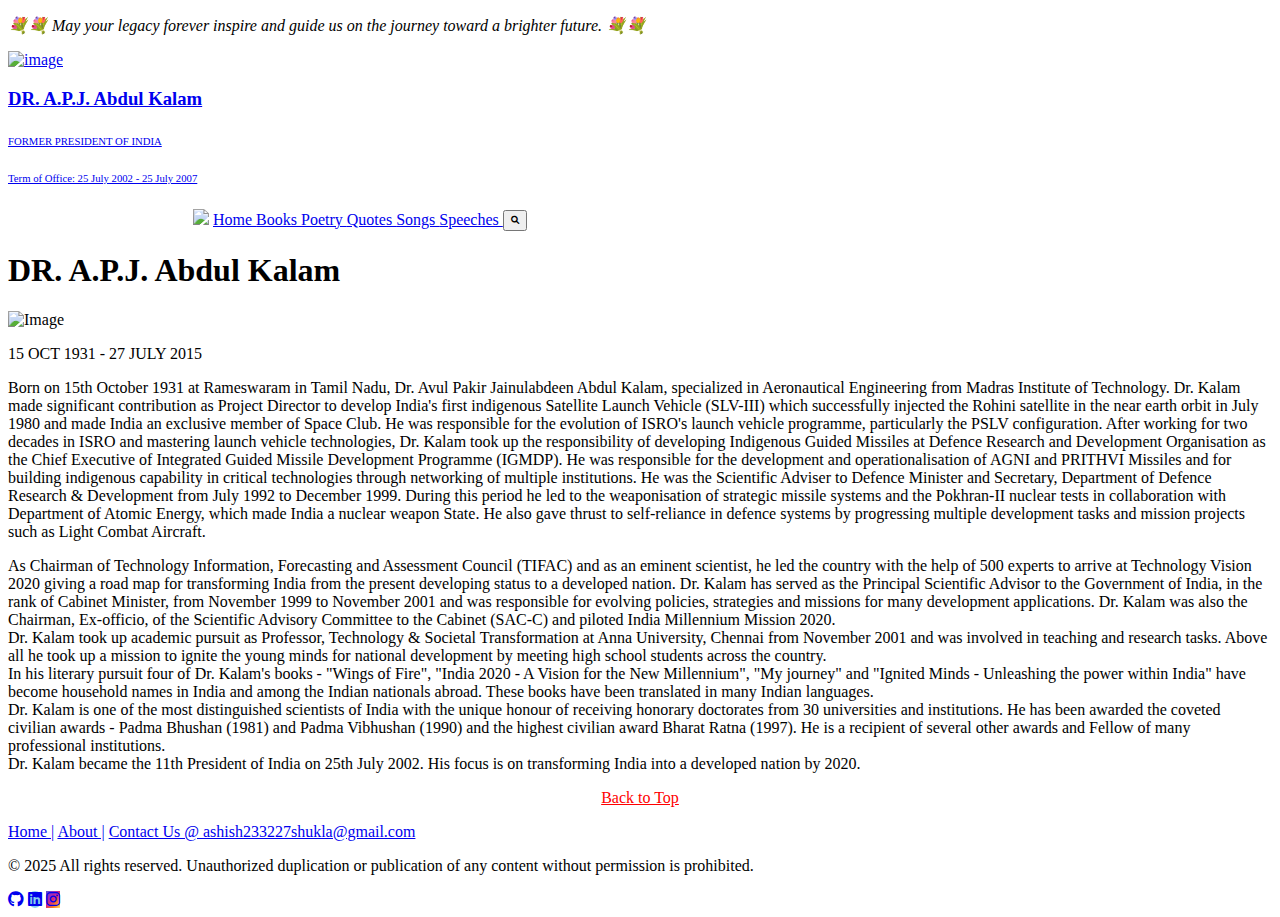
==== Tribute_Webpage/index.html @ 22e1f6dc "Create index.html" ====
<!DOCTYPE html>
<html>
    <head>
        <title>Tribute to APJ Abdul Kalam!</title>
        <link rel="stylesheet" href="style.css">
        <link rel="stylesheet" href="https://cdnjs.cloudflare.com/ajax/libs/font-awesome/6.0.0-beta3/css/all.min.css">
    </head>
    <body>
        <div class="tribute" id="section1">
           <p><i>💐💐 May your legacy forever inspire and guide us on the journey toward a brighter future. 💐💐 </i></p>
        </div>
        <nav>
            <a href="#" class="logo_emb">
            <img src="https://presidentofindia.nic.in/themes/presidentofindia/images/logo.png" height="79.64" width="50" alt="image">
            </a>
            <a  href="#" target="_blank" class="post">
                <h3 style="font-weight: 600; ">DR. A.P.J. Abdul Kalam  </h3> <h6 style="font-weight: 400;">FORMER PRESIDENT OF INDIA</h6> <h6 style="font-weight: 400;">Term of Office: 25 July 2002 - 25 July 2007 </h6>
            </a> 
            <img src="https://presidentofindia.nic.in/themes/presidentofindia/images/header-bg.png" style="margin-left:185px">
            <a href="#" target="_blank"  class="box" >Home </a>
            <a href="#" target="_blank"  class="box" >Books </a>
            <a href="#" target="_blank"  class="box" >Poetry </a>
            <a href="#" target="_blank"  class="box" >Quotes </a>
            <a href="#" target="_blank"  class="box" >Songs </a>
            <a href="#" target="_blank"  class="box" >Speeches </a>
            <button class="box">
                <i class="fa-solid fa-magnifying-glass fa-2xs"></i>
            </button>
        </nav>
        <div class="bottom_nav">
        </div>

        <header>
            <h1 class="header">DR. A.P.J. Abdul Kalam </h1>
        </header>

        <main>
            <div class="top">
            <div class="container">
                <div class="left"> 
                    <div class="image">
                    <img src="https://gosharpener.com/content/uploads/photos/2024/08/sngine_d789172177a31e6918fa4f5672114ff5.jpg" alt="Image">
                </div>
              <div class="paragraph"> 
                <p>15 OCT 1931 - 27 JULY 2015 </p>
              </div>
                </div> 
            <div class="right">
            <section>
             <p class="introduction">Born on 15th October 1931 at Rameswaram in Tamil Nadu, Dr. Avul Pakir Jainulabdeen Abdul Kalam, specialized in Aeronautical Engineering from Madras Institute of Technology. Dr. Kalam made significant contribution as Project Director to develop India's first indigenous Satellite Launch Vehicle (SLV-III) which successfully injected the Rohini satellite in the near earth orbit in July 1980 and made India an exclusive member of Space Club. He was responsible for the evolution of ISRO's launch vehicle programme, particularly the PSLV configuration. After working for two decades in ISRO and mastering launch vehicle technologies, Dr. Kalam took up the responsibility of developing Indigenous Guided Missiles at Defence Research and Development Organisation as the Chief Executive of Integrated Guided Missile Development Programme (IGMDP). He was responsible for the development and operationalisation of AGNI and PRITHVI Missiles and for building indigenous capability in critical technologies through networking of multiple institutions. He was the Scientific Adviser to Defence Minister and Secretary, Department of Defence Research & Development from July 1992 to December 1999. During this period he led to the weaponisation of strategic missile systems and the Pokhran-II nuclear tests in collaboration with Department of Atomic Energy, which made India a nuclear weapon State. He also gave thrust to self-reliance in defence systems by progressing multiple development tasks and mission projects such as Light Combat Aircraft.
                <p>

            <article class="introduction middle">
                As Chairman of Technology Information, Forecasting and Assessment Council (TIFAC) and as an eminent scientist, he led the country with the help of 500 experts to arrive at Technology Vision 2020 giving a road map for transforming India from the present developing status to a developed nation. Dr. Kalam has served as the Principal Scientific Advisor to the Government of India, in the rank of Cabinet Minister, from November 1999 to November 2001 and was responsible for evolving policies, strategies and missions for many development applications. Dr. Kalam was also the Chairman, Ex-officio, of the Scientific Advisory Committee to the Cabinet (SAC-C) and piloted India Millennium Mission 2020.
            </article>

            <article class ="introduction middle">
                Dr. Kalam took up academic pursuit as Professor, Technology & Societal Transformation at Anna University, Chennai from November 2001 and was involved in teaching and research tasks. Above all he took up a mission to ignite the young minds for national development by meeting high school students across the country.
            </article>

            <article class ="introduction middle">
                In his literary pursuit four of Dr. Kalam's books - "Wings of Fire", "India 2020 - A Vision for the New Millennium", "My journey" and "Ignited Minds - Unleashing the power within India" have become household names in India and among the Indian nationals abroad. These books have been translated in many Indian languages.
            </article>

            <article class ="introduction middle">
                Dr. Kalam is one of the most distinguished scientists of India with the unique honour of receiving honorary doctorates from 30 universities and institutions. He has been awarded the coveted civilian awards - Padma Bhushan (1981) and Padma Vibhushan (1990) and the highest civilian award Bharat Ratna (1997). He is a recipient of several other awards and Fellow of many professional institutions.
            </article>

            <article class ="introduction middle">
                Dr. Kalam became the 11th President of India on 25th July 2002. His focus is on transforming India into a developed nation by 2020.   
            </article>
        </section>
        </div>
    </div>
            </div>
            <div class="bottom">
                    <a href="#section1" style="color:red;"><p style="text-align: center;">Back to Top</p> </a>
            </div>
        
       
        </main>
        <footer>
            <div class="Details">
                <div class="contact">
            <a href="#" target="_blank">Home |</a>
            <a href="https://ashish8112.github.io/Web-Development/" target="_blank">About |</a>
            <a href="#" target="_blank">Contact Us @ ashish233227shukla@gmail.com </a>
                </div>

                <div class="copyright">
            <p>&copy; 2025 All rights reserved. Unauthorized duplication or publication of any content without permission is prohibited. </p>
                </div>

            </div>

            <div class="icons">
                <a href="https://github.com/ashish8112" target="_blank"><i class="fa-brands fa-github"></i></a>
                <a href="https://www.linkedin.com/in/ashish-shukla-490a31303/"target="_blank" style="background-color: skyblue;border-radius: 50%;"><i class="fa-brands fa-linkedin"></i></a>
                <a style="background-image: linear-gradient(-45deg, #feda75, #fa7e1e, #d62976, #962fbf, #4f5bd5);"href="https://www.instagram.com/ashish_shukla81/" target="blank"><i class="fa-brands fa-instagram"></i></a>
            </div>
            

        </footer>
    </body>
</html>
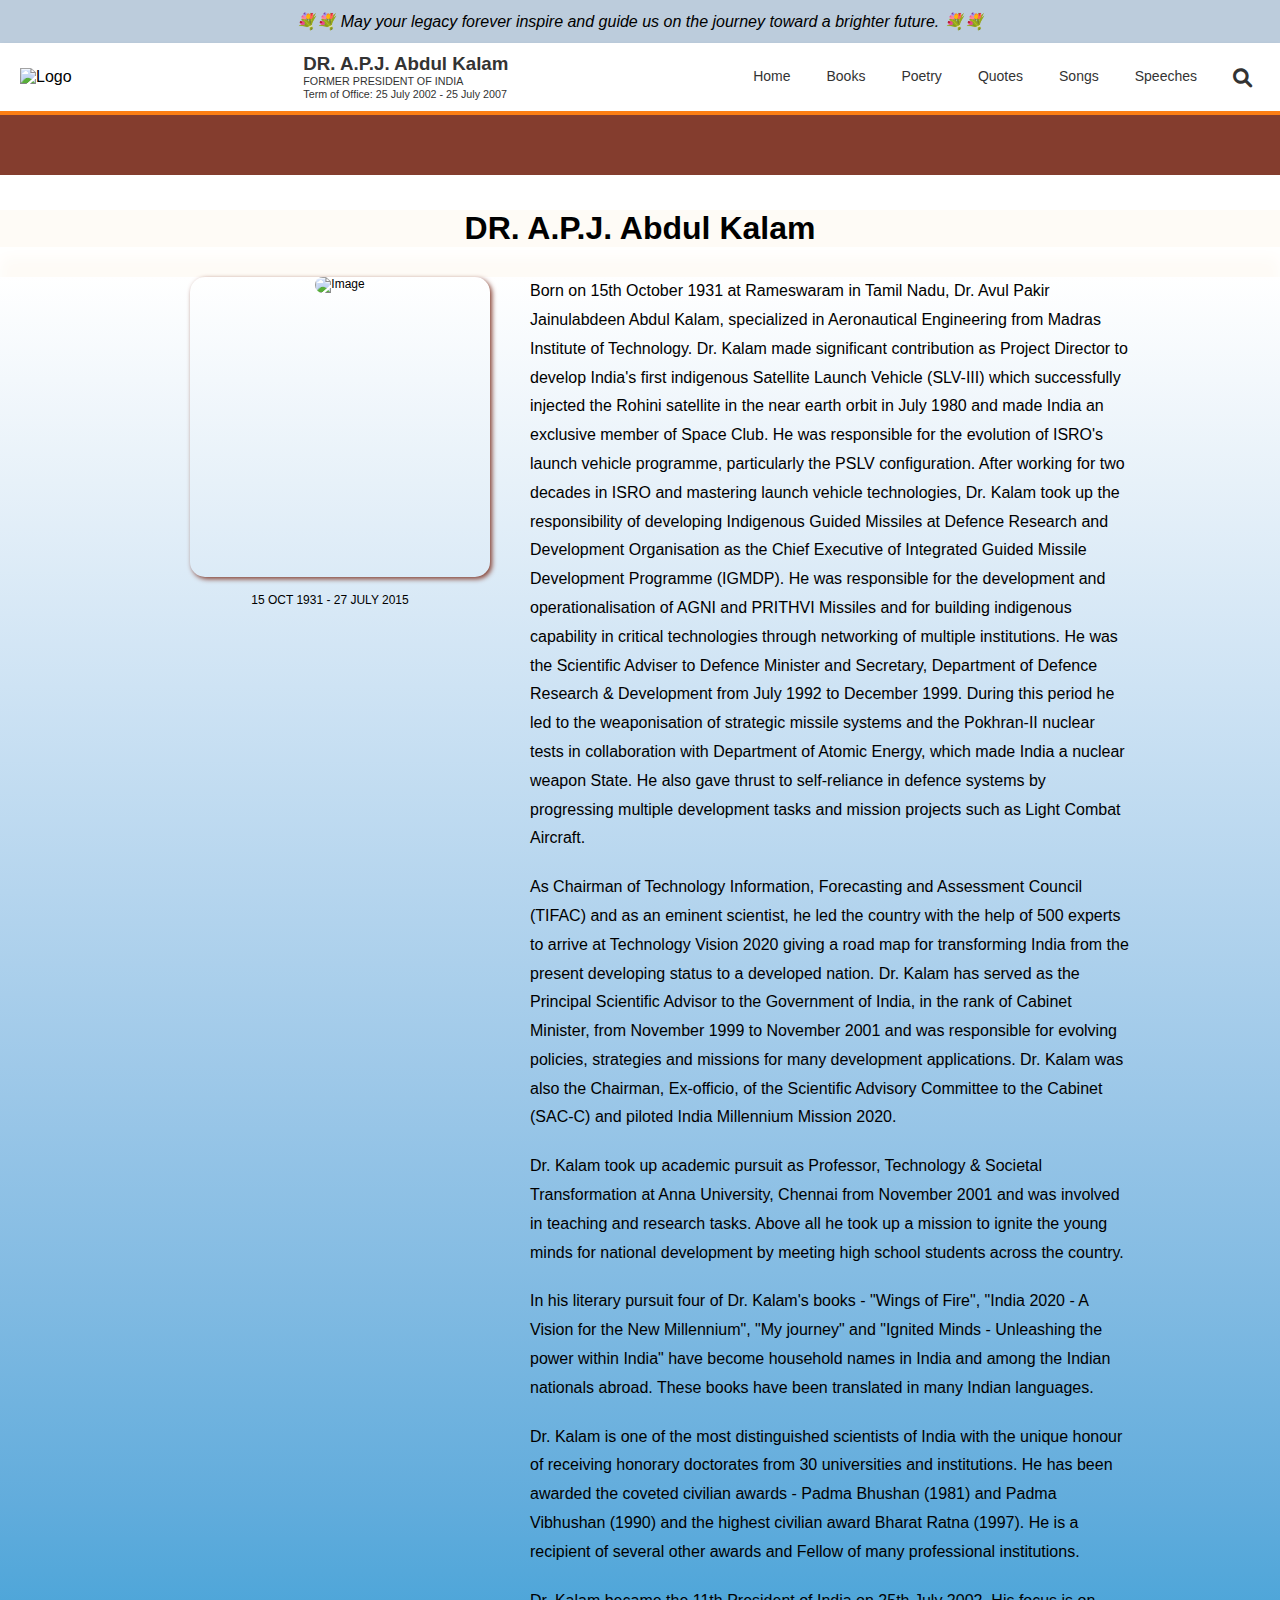
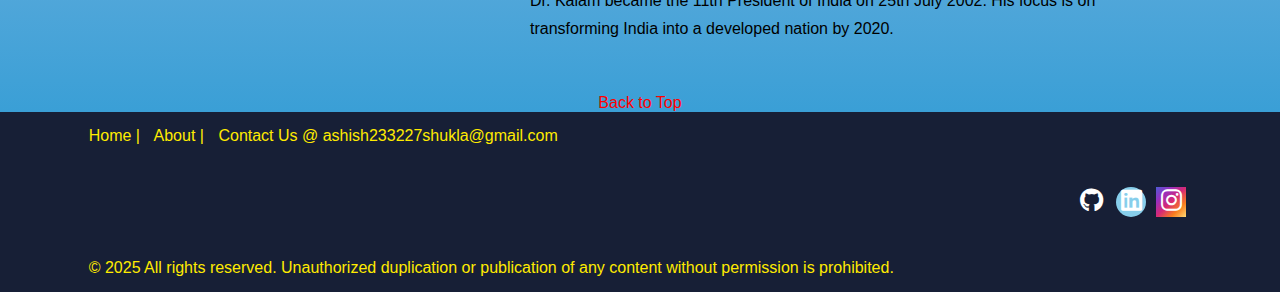
==== commit ecf0c6b6: "Update index.html" ====
--- a/Tribute_Webpage/index.html
+++ b/Tribute_Webpage/index.html
@@ -1,105 +1,117 @@
 <!DOCTYPE html>
 <html>
-    <head>
-        <title>Tribute to APJ Abdul Kalam!</title>
-        <link rel="stylesheet" href="style.css">
-        <link rel="stylesheet" href="https://cdnjs.cloudflare.com/ajax/libs/font-awesome/6.0.0-beta3/css/all.min.css">
-    </head>
-    <body>
-        <div class="tribute" id="section1">
-           <p><i>💐💐 May your legacy forever inspire and guide us on the journey toward a brighter future. 💐💐 </i></p>
+  <head>
+    <title>Tribute to APJ Abdul Kalam!</title>
+    <meta name="viewport" content="width=device-width, initial-scale=1">
+    <link rel="stylesheet" href="https://cdnjs.cloudflare.com/ajax/libs/font-awesome/6.0.0-beta3/css/all.min.css">
+    <link rel="stylesheet" href="style.css">
+  </head>
+  <body>
+    <div class="tribute" id="section1">
+      <p><i>💐💐 May your legacy forever inspire and guide us on the journey toward a brighter future. 💐💐</i></p>
+    </div>
+    
+    <nav class="navbar">
+      <div class="navbar-container">
+        <a href="#" class="logo_emb">
+          <img src="https://presidentofindia.nic.in/themes/presidentofindia/images/logo.png" alt="Logo">
+        </a>
+        <div class="nav-brand">
+          <a href="#" target="_blank" class="post">
+            <h3 style="font-weight: 600;">DR. A.P.J. Abdul Kalam</h3>
+            <h6 style="font-weight: 400;">FORMER PRESIDENT OF INDIA</h6>
+            <h6 style="font-weight: 400;">Term of Office: 25 July 2002 - 25 July 2007</h6>
+          </a>
         </div>
-        <nav>
-            <a href="#" class="logo_emb">
-            <img src="https://presidentofindia.nic.in/themes/presidentofindia/images/logo.png" height="79.64" width="50" alt="image">
-            </a>
-            <a  href="#" target="_blank" class="post">
-                <h3 style="font-weight: 600; ">DR. A.P.J. Abdul Kalam  </h3> <h6 style="font-weight: 400;">FORMER PRESIDENT OF INDIA</h6> <h6 style="font-weight: 400;">Term of Office: 25 July 2002 - 25 July 2007 </h6>
-            </a> 
-            <img src="https://presidentofindia.nic.in/themes/presidentofindia/images/header-bg.png" style="margin-left:185px">
-            <a href="#" target="_blank"  class="box" >Home </a>
-            <a href="#" target="_blank"  class="box" >Books </a>
-            <a href="#" target="_blank"  class="box" >Poetry </a>
-            <a href="#" target="_blank"  class="box" >Quotes </a>
-            <a href="#" target="_blank"  class="box" >Songs </a>
-            <a href="#" target="_blank"  class="box" >Speeches </a>
-            <button class="box">
-                <i class="fa-solid fa-magnifying-glass fa-2xs"></i>
-            </button>
-        </nav>
-        <div class="bottom_nav">
+        <div class="menu-toggle">
+          <i class="fa-solid fa-bars"></i>
         </div>
-
-        <header>
-            <h1 class="header">DR. A.P.J. Abdul Kalam </h1>
-        </header>
-
-        <main>
-            <div class="top">
-            <div class="container">
-                <div class="left"> 
-                    <div class="image">
-                    <img src="https://gosharpener.com/content/uploads/photos/2024/08/sngine_d789172177a31e6918fa4f5672114ff5.jpg" alt="Image">
-                </div>
-              <div class="paragraph"> 
-                <p>15 OCT 1931 - 27 JULY 2015 </p>
-              </div>
-                </div> 
-            <div class="right">
+        <div class="nav-menu">
+          <a href="#" target="_blank" class="nav-item">Home</a>
+          <a href="#" target="_blank" class="nav-item">Books</a>
+          <a href="#" target="_blank" class="nav-item">Poetry</a>
+          <a href="#" target="_blank" class="nav-item">Quotes</a>
+          <a href="#" target="_blank" class="nav-item">Songs</a>
+          <a href="#" target="_blank" class="nav-item">Speeches</a>
+          <button class="nav-item search-btn">
+            <i class="fa-solid fa-magnifying-glass"></i>
+          </button>
+        </div>
+      </div>
+    </nav>
+    
+    <div class="bottom_nav"></div>
+    
+    <header>
+      <h1 class="header">DR. A.P.J. Abdul Kalam</h1>
+    </header>
+    
+    <main>
+      <div class="top">
+        <div class="container">
+          <div class="left">
+            <div class="image">
+              <img src="https://gosharpener.com/content/uploads/photos/2024/08/sngine_d789172177a31e6918fa4f5672114ff5.jpg" alt="Image">
+            </div>
+            <div class="paragraph">
+              <p>15 OCT 1931 - 27 JULY 2015</p>
+            </div>
+          </div>
+          <div class="right">
             <section>
-             <p class="introduction">Born on 15th October 1931 at Rameswaram in Tamil Nadu, Dr. Avul Pakir Jainulabdeen Abdul Kalam, specialized in Aeronautical Engineering from Madras Institute of Technology. Dr. Kalam made significant contribution as Project Director to develop India's first indigenous Satellite Launch Vehicle (SLV-III) which successfully injected the Rohini satellite in the near earth orbit in July 1980 and made India an exclusive member of Space Club. He was responsible for the evolution of ISRO's launch vehicle programme, particularly the PSLV configuration. After working for two decades in ISRO and mastering launch vehicle technologies, Dr. Kalam took up the responsibility of developing Indigenous Guided Missiles at Defence Research and Development Organisation as the Chief Executive of Integrated Guided Missile Development Programme (IGMDP). He was responsible for the development and operationalisation of AGNI and PRITHVI Missiles and for building indigenous capability in critical technologies through networking of multiple institutions. He was the Scientific Adviser to Defence Minister and Secretary, Department of Defence Research & Development from July 1992 to December 1999. During this period he led to the weaponisation of strategic missile systems and the Pokhran-II nuclear tests in collaboration with Department of Atomic Energy, which made India a nuclear weapon State. He also gave thrust to self-reliance in defence systems by progressing multiple development tasks and mission projects such as Light Combat Aircraft.
-                <p>
-
-            <article class="introduction middle">
+              <p class="introduction">
+                Born on 15th October 1931 at Rameswaram in Tamil Nadu, Dr. Avul Pakir Jainulabdeen Abdul Kalam, specialized in Aeronautical Engineering from Madras Institute of Technology. Dr. Kalam made significant contribution as Project Director to develop India's first indigenous Satellite Launch Vehicle (SLV-III) which successfully injected the Rohini satellite in the near earth orbit in July 1980 and made India an exclusive member of Space Club. He was responsible for the evolution of ISRO's launch vehicle programme, particularly the PSLV configuration. After working for two decades in ISRO and mastering launch vehicle technologies, Dr. Kalam took up the responsibility of developing Indigenous Guided Missiles at Defence Research and Development Organisation as the Chief Executive of Integrated Guided Missile Development Programme (IGMDP). He was responsible for the development and operationalisation of AGNI and PRITHVI Missiles and for building indigenous capability in critical technologies through networking of multiple institutions. He was the Scientific Adviser to Defence Minister and Secretary, Department of Defence Research & Development from July 1992 to December 1999. During this period he led to the weaponisation of strategic missile systems and the Pokhran-II nuclear tests in collaboration with Department of Atomic Energy, which made India a nuclear weapon State. He also gave thrust to self-reliance in defence systems by progressing multiple development tasks and mission projects such as Light Combat Aircraft.
+              </p>
+              <article class="introduction middle">
                 As Chairman of Technology Information, Forecasting and Assessment Council (TIFAC) and as an eminent scientist, he led the country with the help of 500 experts to arrive at Technology Vision 2020 giving a road map for transforming India from the present developing status to a developed nation. Dr. Kalam has served as the Principal Scientific Advisor to the Government of India, in the rank of Cabinet Minister, from November 1999 to November 2001 and was responsible for evolving policies, strategies and missions for many development applications. Dr. Kalam was also the Chairman, Ex-officio, of the Scientific Advisory Committee to the Cabinet (SAC-C) and piloted India Millennium Mission 2020.
-            </article>
-
-            <article class ="introduction middle">
+              </article>
+              <article class="introduction middle">
                 Dr. Kalam took up academic pursuit as Professor, Technology & Societal Transformation at Anna University, Chennai from November 2001 and was involved in teaching and research tasks. Above all he took up a mission to ignite the young minds for national development by meeting high school students across the country.
-            </article>
-
-            <article class ="introduction middle">
+              </article>
+              <article class="introduction middle">
                 In his literary pursuit four of Dr. Kalam's books - "Wings of Fire", "India 2020 - A Vision for the New Millennium", "My journey" and "Ignited Minds - Unleashing the power within India" have become household names in India and among the Indian nationals abroad. These books have been translated in many Indian languages.
-            </article>
-
-            <article class ="introduction middle">
+              </article>
+              <article class="introduction middle">
                 Dr. Kalam is one of the most distinguished scientists of India with the unique honour of receiving honorary doctorates from 30 universities and institutions. He has been awarded the coveted civilian awards - Padma Bhushan (1981) and Padma Vibhushan (1990) and the highest civilian award Bharat Ratna (1997). He is a recipient of several other awards and Fellow of many professional institutions.
-            </article>
-
-            <article class ="introduction middle">
-                Dr. Kalam became the 11th President of India on 25th July 2002. His focus is on transforming India into a developed nation by 2020.   
-            </article>
-        </section>
+              </article>
+              <article class="introduction middle">
+                Dr. Kalam became the 11th President of India on 25th July 2002. His focus is on transforming India into a developed nation by 2020.
+              </article>
+            </section>
+          </div>
         </div>
-    </div>
-            </div>
-            <div class="bottom">
-                    <a href="#section1" style="color:red;"><p style="text-align: center;">Back to Top</p> </a>
-            </div>
-        
-       
-        </main>
-        <footer>
-            <div class="Details">
-                <div class="contact">
-            <a href="#" target="_blank">Home |</a>
-            <a href="https://ashish8112.github.io/Web-Development/" target="_blank">About |</a>
-            <a href="#" target="_blank">Contact Us @ ashish233227shukla@gmail.com </a>
-                </div>
-
-                <div class="copyright">
-            <p>&copy; 2025 All rights reserved. Unauthorized duplication or publication of any content without permission is prohibited. </p>
-                </div>
-
-            </div>
-
-            <div class="icons">
-                <a href="https://github.com/ashish8112" target="_blank"><i class="fa-brands fa-github"></i></a>
-                <a href="https://www.linkedin.com/in/ashish-shukla-490a31303/"target="_blank" style="background-color: skyblue;border-radius: 50%;"><i class="fa-brands fa-linkedin"></i></a>
-                <a style="background-image: linear-gradient(-45deg, #feda75, #fa7e1e, #d62976, #962fbf, #4f5bd5);"href="https://www.instagram.com/ashish_shukla81/" target="blank"><i class="fa-brands fa-instagram"></i></a>
-            </div>
-            
-
-        </footer>
-    </body>
+      </div>
+      <div class="bottom">
+        <a href="#section1" style="color:red;">
+          <p style="text-align: center;">Back to Top</p>
+        </a>
+      </div>
+    </main>
+    
+    <footer>
+      <div class="Details">
+        <div class="contact">
+          <a href="#" target="_blank">Home |</a>
+          <a href="https://ashish8112.github.io/Web-Development/" target="_blank">About |</a>
+          <a href="#" target="_blank">Contact Us @ ashish233227shukla@gmail.com</a>
+        </div>
+        <div class="copyright">
+          <p>&copy; 2025 All rights reserved. Unauthorized duplication or publication of any content without permission is prohibited.</p>
+        </div>
+      </div>
+      <div class="icons">
+        <a href="https://github.com/ashish8112" target="_blank"><i class="fa-brands fa-github"></i></a>
+        <a href="https://www.linkedin.com/in/ashish-shukla-490a31303/" target="_blank" style="background-color: skyblue; border-radius: 50%;"><i class="fa-brands fa-linkedin"></i></a>
+        <a style="background-image: linear-gradient(-45deg, #feda75, #fa7e1e, #d62976, #962fbf, #4f5bd5);" href="https://www.instagram.com/ashish_shukla81/" target="blank"><i class="fa-brands fa-instagram"></i></a>
+      </div>
+    </footer>
+    
+    <script>
+      const menuToggle = document.querySelector('.menu-toggle');
+      const navMenu = document.querySelector('.nav-menu');
+      menuToggle.addEventListener('click', () => {
+        navMenu.classList.toggle('active');
+      });
+    </script>
+  </body>
 </html>
--- a/Tribute_Webpage/style.css
+++ b/Tribute_Webpage/style.css
@@ -0,0 +1,293 @@
+* {
+    margin: 0;
+    padding: 0;
+    box-sizing: border-box;
+    scroll-behavior: smooth;
+    font-family: Verdana, Geneva, Tahoma, sans-serif;
+  }
+  
+  .tribute {
+    padding:3px;
+    width: 100%;
+    background-color: #BCCCDC;
+  }
+  
+  .tribute > p {
+    line-height: 37px;
+    text-align: center;
+    font-size: 1rem;
+  }
+  
+  .navbar {
+    background-color: #fff;
+    box-shadow: 0 2px 4px rgba(0,0,0,0.1);
+    padding: 10px 20px;
+    border-bottom: 4px solid  #fd7e14;
+  }
+  .navbar-container {
+    display: flex;
+    align-items: center;
+    justify-content: space-between;
+    flex-wrap: wrap;
+  }
+  .logo_emb img {
+    height: 50px;
+    width: auto;
+  }
+  .nav-brand {
+    margin-left: 15px;
+  }
+  .nav-brand h3,
+  .nav-brand h6 {
+    margin: 0;
+    line-height: 1.2;
+    color: #333;
+  }
+  .menu-toggle {
+    display: none;
+    cursor: pointer;
+    font-size: 1.5rem;
+  }
+  .nav-menu {
+    display: flex;
+    align-items: center;
+    flex-wrap: wrap;
+  }
+  .nav-item {
+    margin-left: 20px;
+    text-decoration: none;
+    color: #333;
+    font-weight: 500;
+    transition: color 0.3s;
+  }
+  .nav-item:hover {
+    color: #fd7e14;
+  }
+  @media (min-width:601px)
+  {
+    .nav-item
+    {
+    height: 35px;
+    width: auto;
+    vertical-align: middle;
+    padding:8px 8px;
+    font-size:14px;
+    }
+    .nav-item:hover {
+      background-color: #fd7e14;
+      color:black;
+
+  }
+  
+}
+  .search-btn {
+    background: none;
+    border: none;
+    cursor: pointer;
+    font-size: 1.2rem;
+  }
+  
+
+  
+  
+  .bottom_nav {
+    height: 60px;
+    width: 100%;
+    background-color: #843d2e;
+  }
+  
+  .header {
+    text-align: center;
+    margin-top: 35px;
+    background-color: #FEFBF6;
+  }
+  
+  div.container {
+    display: flex;
+    margin-left: 150px;
+    font-size: 12px;
+    text-align: center;
+  }
+  
+  main {
+    margin-top: 30px;
+    display: flex;
+    flex-direction: column;
+    row-gap: 50px;
+    background: linear-gradient(180deg, #ffffff, #e7f1f9, #cee3f4, #b5d5ee, #9bc7e8, #80bae2, #61acdc, #3a9fd6);
+    box-shadow: 0px -20px 15px #FEFBF6;
+  }
+  
+  .top > .container > .left > .image {
+    height: 300px;
+    width: 300px;
+    box-shadow: 2px 2px 5px #843d2e;
+    border-radius: 15px;
+    margin: 0px 20px 0px 40px;
+    margin-bottom: 16px;
+    object-fit: contain;
+    transition: all 0.5s linear;
+    cursor: pointer;
+  }
+  
+  .top > .container > .left > .image:hover {
+    transform: scale(1.09);
+  }
+  
+  .top > .container > .left > .image > img {
+    height: 100%;
+    width: 100%;
+    border-radius: 10px;
+  }
+  
+  .top > .container > .right > section > .introduction {
+    text-align: left;
+    margin-left: 20px;
+    margin-right: 150px;
+    line-height: 1.8;
+    font-size: 16px;
+  }
+  
+  .top > .container > .right > section > .middle {
+    margin-top: 20px;
+    font-size: 16px;
+  }
+  
+  a {
+    text-decoration: none;
+    color: black;
+  }
+  
+  footer {
+    height: 180px;
+    width: 100%;
+    background-color: #171f36;
+    display: flex;
+    justify-content: space-around;
+    align-items: center;
+    color: #FFEB00;
+  }
+  
+  footer > .Details {
+    display: flex;
+    height: 150px;
+    flex-direction: column;
+    justify-content: space-between;
+  }
+  
+  .Details a {
+    color: #FFEB00;
+    margin-right: 10px;
+  }
+  
+  .icons {
+    display: flex;
+    justify-content: center;
+    align-items: center;
+  }
+  
+  .icons a {
+    margin: 5px;
+    display: inline-block;
+    font-size: 1.5rem;
+    cursor: pointer;
+    color: #ffff;
+    height: 30px;
+    width: 30px;
+    text-align: center;
+  }
+  
+  .icons i {
+    transition: all 2s linear;
+  }
+  
+  i:hover {
+    transform: rotate(360deg);
+  }
+  
+  /* Tablet View */
+  @media only screen and (max-width: 1024px) {
+    nav {
+      flex-direction: column;
+      height: auto;
+      border-bottom: 2px solid #fd7e14;
+      padding: 10px 0;
+      justify-content: center;
+    }
+    nav a, button.box {
+      margin-left: 0;
+      margin: 5px 0;
+    }
+    div.container {
+      flex-direction: column;
+      align-items: center;
+      margin-left: 0;
+    }
+    .top > .container > .left > .image {
+      width: 80%;
+      height: auto;
+      margin: 0 auto 20px auto;
+    }
+    .top > .container > .right > section > .introduction {
+      margin: 0 20px;
+    }
+    footer {
+      flex-direction: column;
+      height: auto;
+      padding: 20px 17px;
+    }
+    .icons {
+      margin-top: 10px;
+    }
+  }
+
+  
+  @media(min-width:601px ) and (max-width:767px)
+  {
+    .navbar-container{
+    justify-content: space-between;
+  }
+  }
+  @media(min-width:768px) and (max-width:1024px)
+  {
+    .navbar-container{
+        justify-content: center;
+      }
+  }
+  
+  /* Mobile View */
+  @media only screen and (max-width: 600px) {
+    .nav-item {
+      font-size: 12px;
+    }
+    .top > .container > .right > section > .introduction {
+      font-size: 14px;
+      margin: 0 10px;
+    }
+    nav img {
+      margin-left: 0;
+      width: 80%;
+    }
+    .navbar-container{
+    justify-content: space-between;
+  }
+  }
+        /* Responsive Navbar */
+        @media (max-width: 768px) {
+    .menu-toggle {
+      display: block;
+    }
+    .nav-menu {
+      width: 100%;
+      display: none;
+      flex-direction: column;
+      align-items: center;
+      padding-top: 10px;
+    }
+    .nav-menu.active {
+      display: flex;
+    }
+    .nav-item {
+      margin: 10px 0;
+    }
+  }
